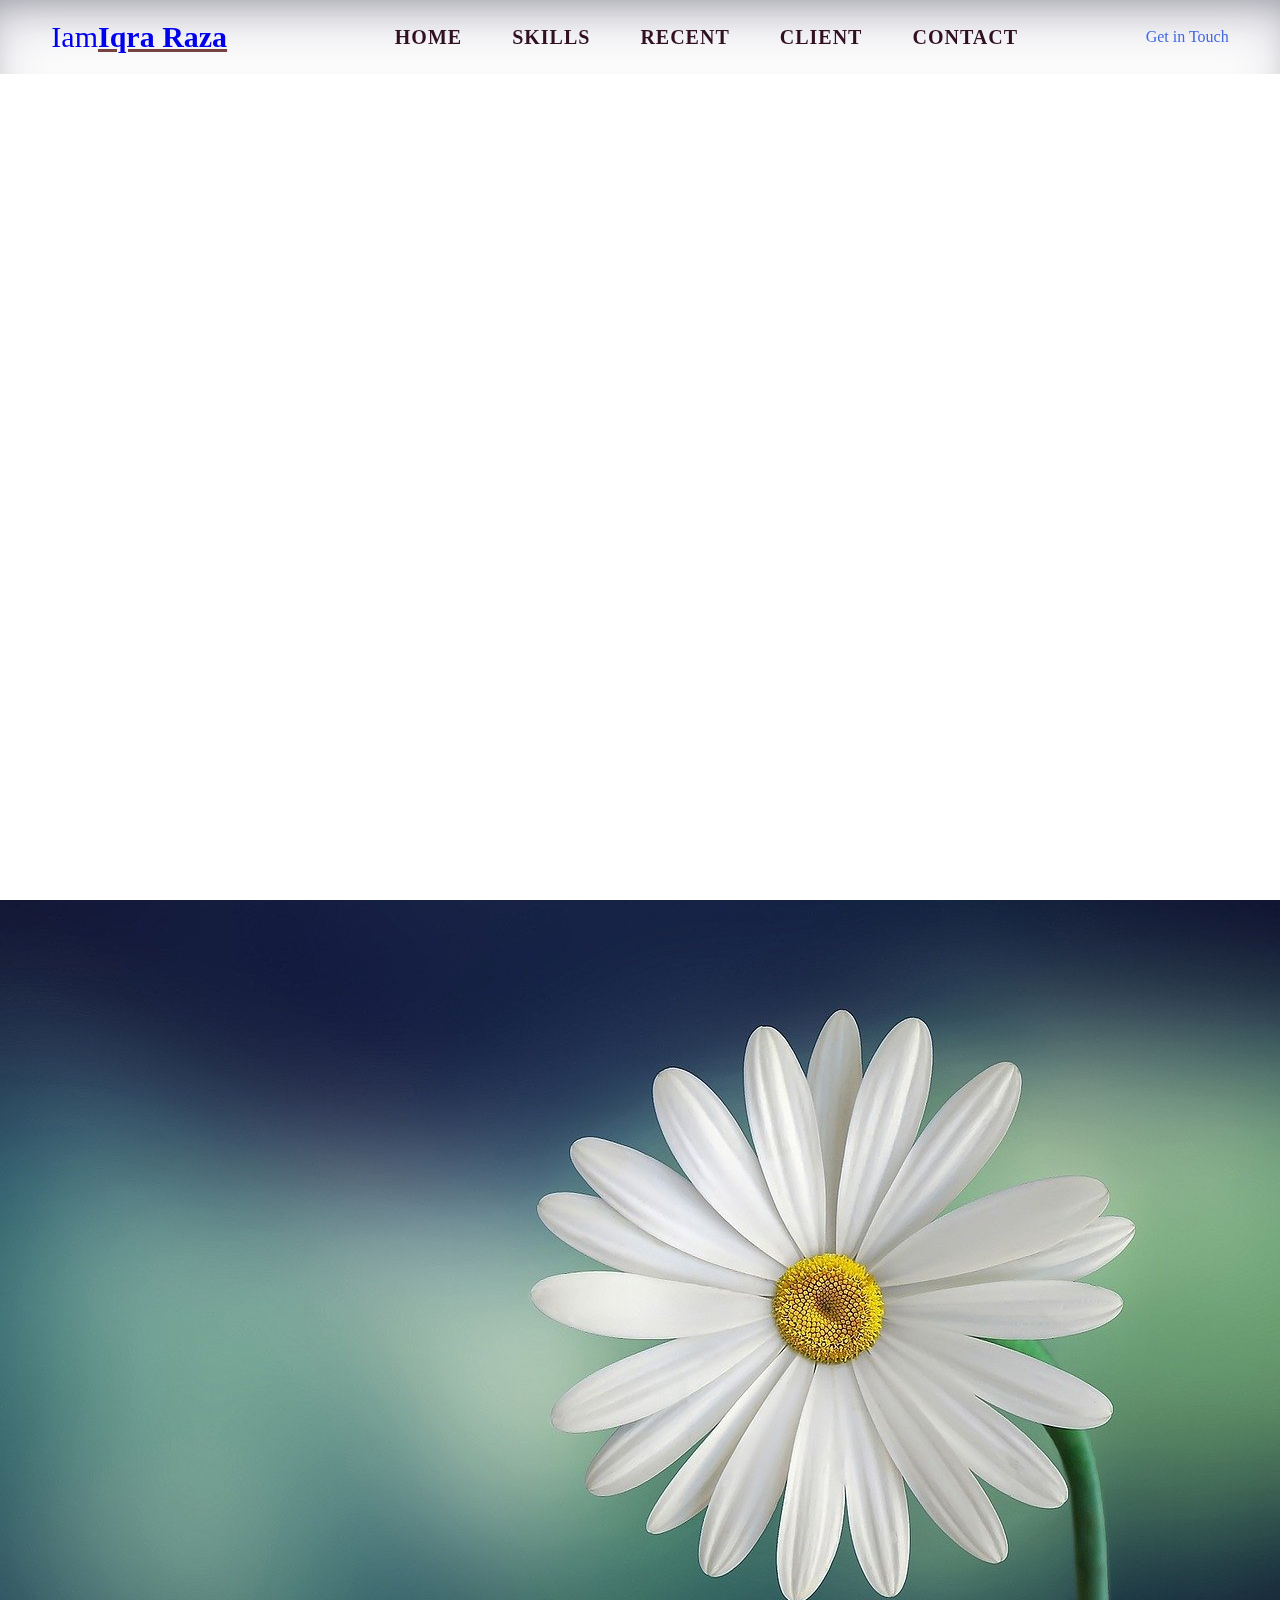
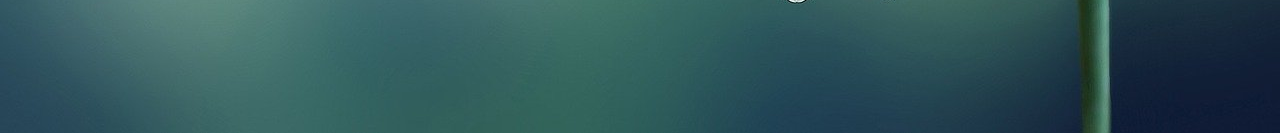
==== Iqra Raza Portfolio/index.html @ 4c073e91 "personal portfolio folder" ====
<!DOCTYPE html>
<html lang="en">
<head>
    <meta charset="UTF-8">
    <meta http-equiv="X-UA-Compatible" content="IE=edge">
    <meta name="viewport" content="width=device-width, initial-scale=1.0">
    <title>Iqra Raza Portfolio</title>
    <link rel="preconnect" href="https://fonts.googleapis.com">
<link rel="preconnect" href="https://fonts.gstatic.com" crossorigin>
<link href="https://fonts.googleapis.com/css2?family=Acme&display=swap" rel="stylesheet">
    <!-- link Stylesheet -->
    <link rel="stylesheet" href="style.css">
</head>

<body>
<!-- Navbar Section -->
<section id="main">
    <nav>
        <!-- logo -->
       <a href="#">
           <h1 class= "logo-heading">Iam<span class="name">Iqra Raza</span></h1> </a>

       <!-- Menu items -->
       <ul class="menu">
           <li><a href="#">Home</a></li>
           <li><a href="#">Skills</a></li>
           <li><a href="#">Recent</a></li>
           <li><a href="#">Client</a></li>
           <li><a href="#">Contact</a></li>
       </ul>

       <!-- Contact me Button -->
       <a href="#" class="get-in-touch">Get in Touch</a>

    </nav>
</section>
<!--main section-->
<div class="content">
    <!-- div on-->
    <div class="model">
        <img class=img src="Images/marguerite-g8360af055_1280.jpg" alt="Iqra Raza">
    </div>

</div>


</body>
</html>
---- Iqra Raza Portfolio/style.css ----
: :root {
    --main-color: #572c5e;
    --black-color: #050505;
    --margin: 0px;
    --padding: 0px;
    --white-color: white;
    --other-color: #754242;

}
body {
    margin: var(--margin);
    padding: var(--padding);
    box-sizing: border-box;
    font-family: font-family: 'Acme', sans-serif;
}
ul {
    list-style: none;
}

a {
    text-decoration: none;
}

#main {
    width: 100%;
    height: 100vh;
    position: relative;
}

nav {
    display: flex;
    justify-content: space-around;
    align-items: center;
    position: fixed;
    left: 0;
    top: 0;
    width: 100%;
    z-index: 1;
    background-color: var(--white-color);
    box-shadow: rgba(50, 50, 93, 0.25) 0px 30px 60px -12px inset, rgba(0, 0, 0, 0.3) 0px 18px 36px -18px inset;
}
.menu {
    display: flex;
}

nav ul li a {
margin: 3px;
padding: 0px 22px;
display: flex;
text-transform: uppercase;
font-weight: bold;
color: rgb(49, 17, 33);
letter-spacing: 1px;
font-size: 20px;
}

nav ul li a:hover {
    background-color: var(--main-color);
      color: royalblue;
      border: radius 100px;
}
.get-in-touch {
    color: royalblue;
    font-weight: 500;
    font: size 0.9em; 
    border-bottom: 5px slateblue;
}

.logo-heading {
    font-weight: 300;
    font-size: 30px;
    color: var(--black-color);
}

.name {
    font-weight: 800;
    text-decoration: underline;
    text-decoration-color:#754242;
}
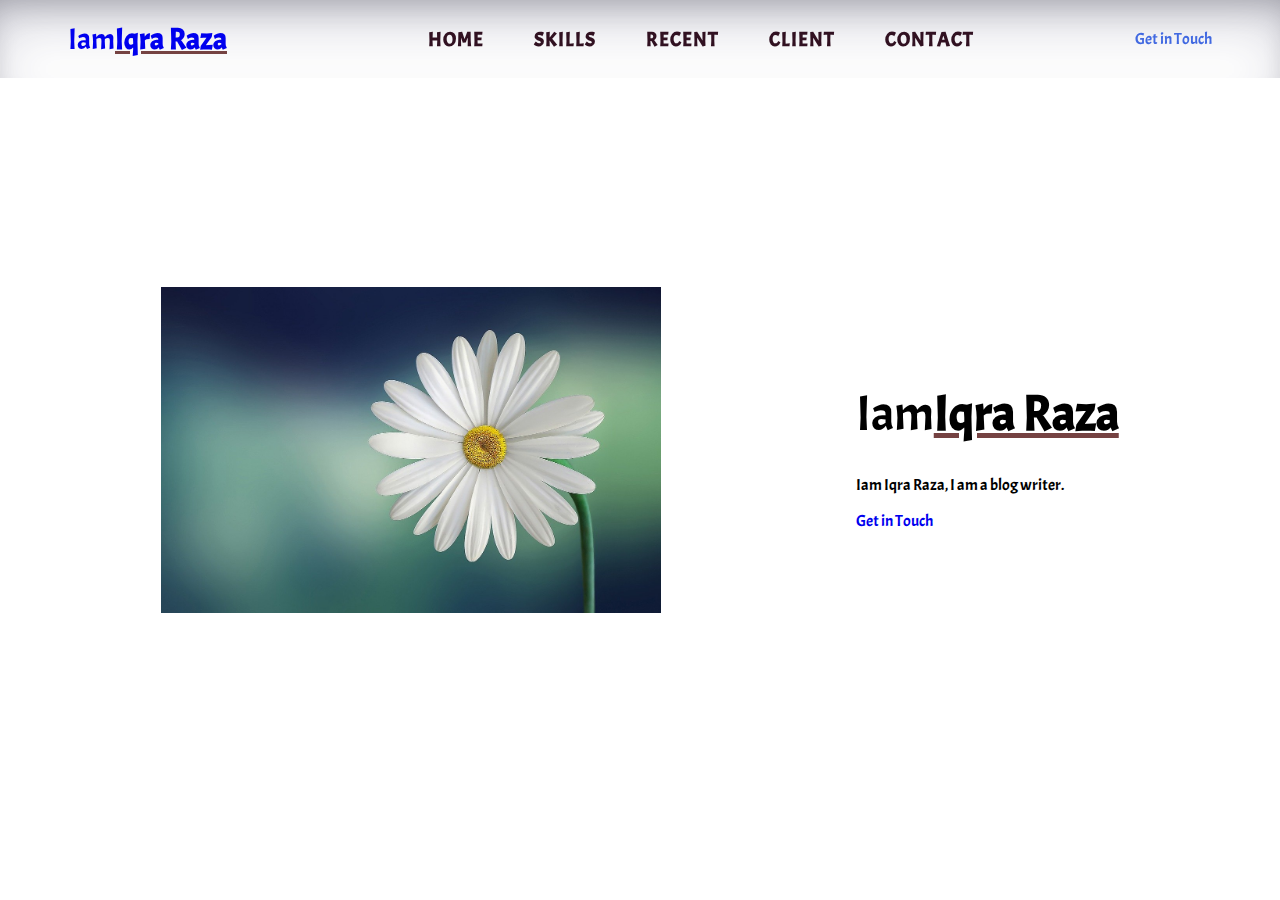
==== commit dece2d14: "first commit" ====
--- a/Iqra Raza Portfolio/index.html
+++ b/Iqra Raza Portfolio/index.html
@@ -36,9 +36,16 @@
 </section>
 <!--main section-->
 <div class="content">
-    <!-- div on-->
+    <!-- div on the left-->
     <div class="model">
-        <img class=img src="Images/marguerite-g8360af055_1280.jpg" alt="Iqra Raza">
+        <img class=img src="Images/marguerite-g8360af055_1280.jpg" alt="Iqra Raza"/>
+    </div>
+    <!-- div on the right-->
+    <div class="main-text">
+        <h1 class= "logo-heading">Iam<span class="name">Iqra Raza</span></h1> </a>
+        <p>Iam Iqra Raza, I am a blog writer.</p>
+        <a href="#" class="portfolio button">Get in Touch</a>
+
     </div>
 
 </div>
--- a/Iqra Raza Portfolio/style.css
+++ b/Iqra Raza Portfolio/style.css
@@ -11,7 +11,7 @@
     margin: var(--margin);
     padding: var(--padding);
     box-sizing: border-box;
-    font-family: font-family: 'Acme', sans-serif;
+    font-family:'Acme', sans-serif;
 }
 ul {
     list-style: none;
@@ -63,7 +63,7 @@
     color: royalblue;
     font-weight: 500;
     font: size 0.9em; 
-    border-bottom: 5px slateblue;
+    border-bottom: 2px solid var(--black-color);
 }
 
 .logo-heading {
@@ -78,3 +78,46 @@
     text-decoration-color:#754242;
 }
 
+.content {
+    display: flex;
+    width: 90%;
+    justify-content: space-around;
+    align-items: center;
+    position: absolute;
+    left: 50%;
+    top: 50%;
+    transform: translate(-50%, -50%);
+}
+
+.model {
+    border: 5px springgreen;
+    width: 500px;
+    height: 500px;
+}
+.model img {
+width: 100%;
+height: 100%;
+object-fit: contain;
+
+}
+
+.main-text h1 {
+    font-size: 50px;
+margin: 0px 0px 0px 0px;
+line-height: 90px;
+}
+.main-text p {
+    color: black;
+
+}
+.portfolio-button {
+    width: 200px;
+    height: 45px;
+    display: flex;
+    justify-content: center;
+    align-items: center;
+    color: var(--black-color);
+    background-color: var(blue);
+    border-radius: 5px;
+}   
+
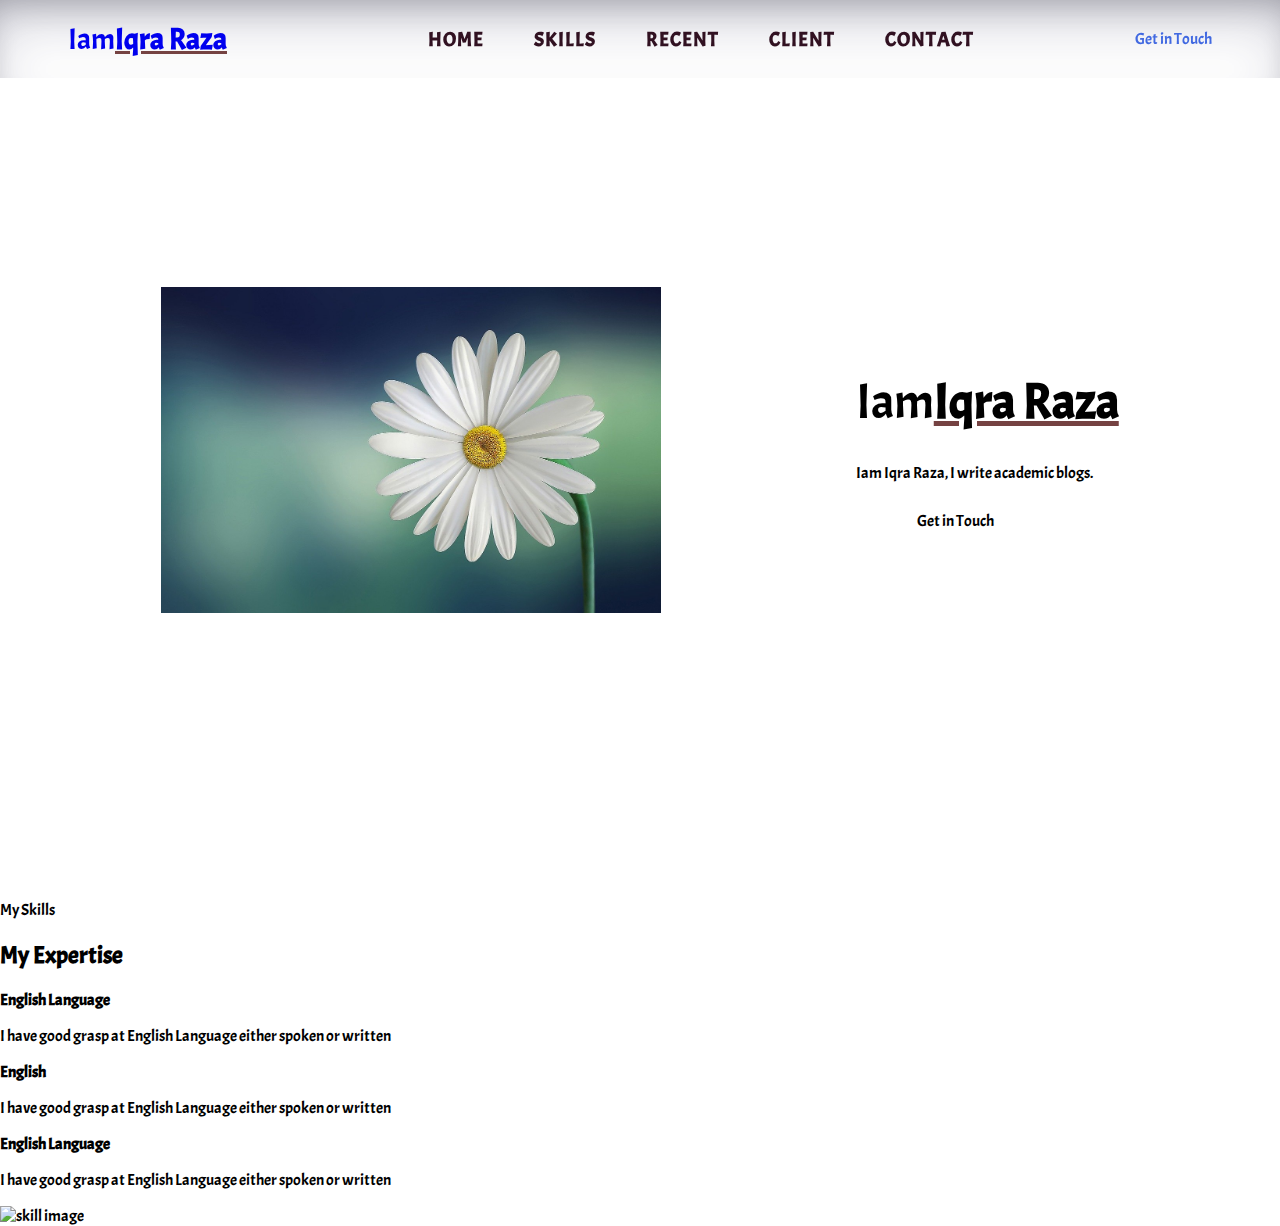
==== commit 17554d75: "completed" ====
--- a/Iqra Raza Portfolio/index.html
+++ b/Iqra Raza Portfolio/index.html
@@ -8,6 +8,9 @@
     <link rel="preconnect" href="https://fonts.googleapis.com">
 <link rel="preconnect" href="https://fonts.gstatic.com" crossorigin>
 <link href="https://fonts.googleapis.com/css2?family=Acme&display=swap" rel="stylesheet">
+<!--font awesome-->
+<link rel="stylesheet" href="https://pro.fontawesome.com/releases/v5.10.0/css/all.css" integrity="sha384-AYmEC3Yw5cVb3ZcuHtOA93w35dYTsvhLPVnYs9eStHfGJvOvKxVfELGroGkvsg+p" crossorigin="anonymous"/>
+
     <!-- link Stylesheet -->
     <link rel="stylesheet" href="style.css">
 </head>
@@ -30,8 +33,9 @@
        </ul>
 
        <!-- Contact me Button -->
+       <div>
        <a href="#" class="get-in-touch">Get in Touch</a>
-
+    </div>
     </nav>
 </section>
 <!--main section-->
@@ -43,13 +47,68 @@
     <!-- div on the right-->
     <div class="main-text">
         <h1 class= "logo-heading">Iam<span class="name">Iqra Raza</span></h1> </a>
-        <p>Iam Iqra Raza, I am a blog writer.</p>
-        <a href="#" class="portfolio button">Get in Touch</a>
+        <p>Iam Iqra Raza, I write academic blogs.</p>
+        <a href="#" class="portfolio-button">Get in Touch</a>
+    </div>
+</div>
+<!--Skill Section-->
+<section id="skills">
+    <!--Skill text-->
+<div class="skill-text">
 
+</div>
+    <!--Skill heading-->
+    <div class="skill-heading">
+    <span>My Skills</span>
+    <h2>My Expertise</h2>
+</div>
+
+    <!--Skill description-->
+    <div class="skill-box-container">
+        <div class="skill-box 1">
+            <div class="s-box-icon">
+                <!--add icon code-->
+                <i class="fas fa-american-sign-language-interpreting"></i>
+            </div>
+            <div>
+                <strong>English Language</strong>
+                <p>I have good grasp at English Language either spoken or written</p>
+            </div> 
+        </div>
+
+        <div class="skill-box 2">
+            <div class="s-box-icon">
+                <!--add icon code-->
+                <i class="fas fa-american-sign-language-interpreting"></i>
+            </div>
+            <div>
+                <strong>English </strong>
+                <p>I have good grasp at English Language either spoken or written</p>
+            </div> 
+        </div>
+
+        <div class="skill-box 3">
+            <div class="s-box-icon">
+                <!--add icon code-->
+                <i class="fas fa-american-sign-language-interpreting"></i>
+            </div>
+            <div>
+                <strong>English Language</strong>
+                <p>I have good grasp at English Language either spoken or written</p>
+            </div> 
+        </div>
     </div>
 
-</div>
+    <!--Skill img-->
+    <div class="skill-image">
+        <img src="source-code_featured-image.png" alt="skill image">
+    </div>
+</section>
+<!--project-section-->
+<section id= "my projects">
+    <!--project-section-->
+
 
 
 </body>
-</html>+</html>
